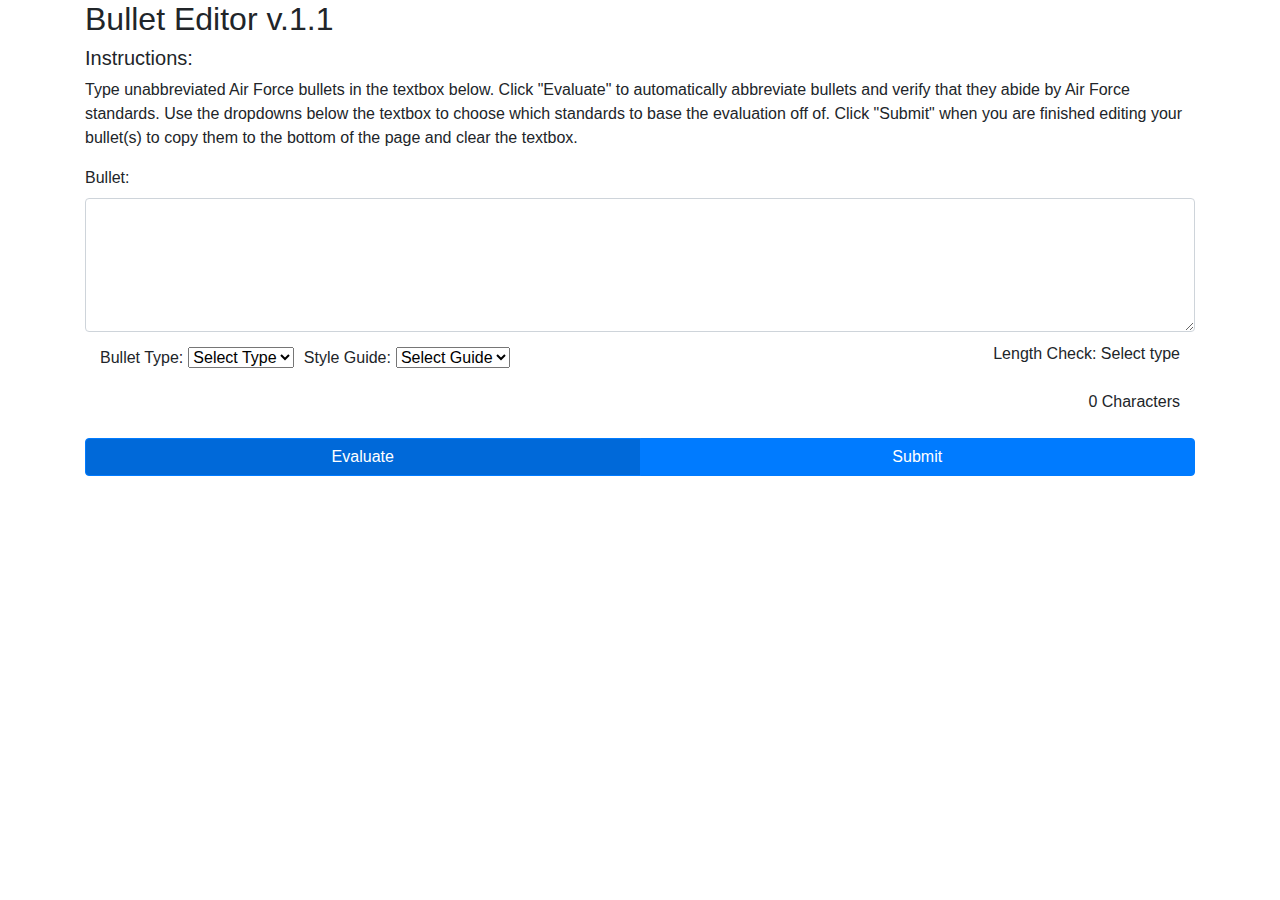
==== index.html @ ee011cf1 "Verb ending bug fixed" ====
<!DOCTYPE html>
<html>
	<head>
		<title>Bullet Editor</title>
		<meta charset="utf-8" />

		<!-- bootstrap css -->
		<link rel="stylesheet" type="text/css" href="https://stackpath.bootstrapcdn.com/bootstrap/4.1.3/css/bootstrap.min.css" />

		<!-- jquery js -->
		<script src="https://ajax.googleapis.com/ajax/libs/jquery/3.3.1/jquery.min.js"></script>

		<!-- bootstrap js -->
		<script src="https://stackpath.bootstrapcdn.com/bootstrap/4.1.3/js/bootstrap.bundle.min.js"></script>
		<script src="caret.js"></script>

		<!-- dictionary used for determining if a word is a past tense verb -->
		<script src="dictionary.js"></script>

		<!-- ALS style guide -->
		<script src="alsSG.js"></script>

		<!-- 480th ISRW style guide -->
		<script src="wingSG.js"></script>
		<!--<script src='https://code.jquery.com/jquery-3.1.0.min.js'></script>-->
		
		<!-- CSS Style Sheet -->
		<link rel="stylesheet" type="text/css" href="styleSheet.css">
	</head>
	<body>
		<div class="container">
			<div class="form-group">
				<h2>Bullet Editor v.1.1</h2>
				<h5>Instructions:</h5>
				<p>Type unabbreviated Air Force bullets in the textbox below. Click "Evaluate" to automatically abbreviate bullets and verify that they abide by Air Force standards. Use the dropdowns below the textbox to choose which standards to base the evaluation off of. Click "Submit" when you are finished editing your bullet(s) to copy them to the bottom of the page and clear the textbox.</p>
				<label for="bullet">Bullet:</label>
				<textarea id="bullet" class="form-control" rows="5"></textarea>
				<div id="grid" class="container">
					<div class="row">

						<!-- column that holds a dropdown for the bullet type and the character counter -->
						<div id="col1" class="col-sm">
							<div>

								<!-- dropdown for bullet type -->
								Bullet Type:<select id="type" class="drop">
									<option value="select">Select Type</option>
									<option value="epr">EPR</option>
									<option value="award">Award</option>
								</select>

								<!-- dropdown for style guide to be used for abbreviations -->
								Style Guide:<select id="sg" class="drop">
									<option value="select">Select Guide</option>
									<option value="als">ALS</option>
									<option value="480W">480th ISRW</option>
								</select>
								<br />
							</div>
						</div>

						<!-- column that holds the feedback for the user regarding the length of their bullet -->
						<div class="col-sm col2">
							<div>Length Check: <span id="lengthCheck">Select type</span></div>
							<br />
						</div>
					</div>
					<div class="row">
						<div class="col-sm">
							<p id="error"></p>
						</div>
						<div class="col-sm col2">
							<div><span id="wordCount">0</span> Characters</div>
						</div>
					</div>
				</div>
				<br />

				<!-- button panel -->
				<div class="btn-group d-flex" role="group">
					<button id="evaluate" class="btn btn-primary w-100 dark" type="button">Evaluate</button>
					<!--<button id="unabbreviate" class="btn btn-primary w-100" type="button">Unabbreviate</button>-->
					<button id="submitButton" class="btn btn-primary w-100" type="button">Submit</button>
				</div>
			</div>
			
			<!-- container for "submitted" bullets -->
			<div class="submitClass"></div>
		</div>
	</body>
</html>

<script>
	// when the page is fully loaded, start running the code
	$(document).ready(function(){
		
		// defines variables for length checking
		var lengthCheck = $("#lengthCheck");
		var myText = $("#bullet");
		var wordCount = $("#wordCount");
		var characters = '';
		var dropType = $("#type");
		var dropSG = $("#sg");
		var lastSG,
		min,
		max;

		// variables for reverse abbreviation
		var caret,
		lastCaret,
		bullet,
		length;
		var abbrevs = [];
		var lastLength = 0;
		
		// notifies the user if their bullet is the proper length (within a min and max)
		function updateLengthCheck(){
			if (characters.length < min) {
				lengthCheck.text("Too short");
				$('#lengthCheck').css('color', 'crimson');
			} else if (characters.length <= max) {
				lengthCheck.text("Perfect");
				$('#lengthCheck').css('color', 'green');
			} else if (characters.length > max) {
				lengthCheck.text("Too long");
				$('#lengthCheck').css('color', 'crimson');
			} else {
				lengthCheck.text("Select type");
			}
		}

		// uses dictionary to determine if a word is a past tense verb or not
		function isVerb(word){
			var verb = false;
			var isTensed = false;
			var dict = Object.keys(dictionary);
			dict.forEach(function(term){
				if(Array.isArray(dictionary[term])){
					dictionary[term].forEach(function(altTerm, index){
						if(word.toLowerCase() == altTerm.toLowerCase()){
							if(index >= 2){
								isTensed = true;
							}
						}
					});
				}
			});
			return isTensed;
		}

		// unshortens -ed endings
		function lengthenEndings(bullet){
			return bullet.replace(/\'d\b/gi, 'ed');
		}
		
		// code that runs when the user selects a bullet type goes here
		dropType.on("change", function() {
			
			// changes min and max values for the length checker based on bullet type
			if (dropType.val() == "epr"){
				min = 113;
				max = 118;
			} else if (dropType.val() == "award") {
				min = 84;
				max = 140;
			} else {
				min = undefined;
				max = undefined;
			}
			updateLengthCheck();
		});

		// code that runs every time a key is pressed runs here
		myText.on("keyup", function(){

			// updates the character counter element to reflect the new length of the bullet
			characters = myText.val();
			wordCount.text(characters.length);
			updateLengthCheck();
		});

		// code that runs when the evaluate button is pressed goes here
		// this includes replacing words with abbreviations, checking that delimiters are present, etc
		$("#evaluate").click(function(){
			try {
				var bulletNew = myText.val().trim();
				
				// auto-adds a "- " to the beginning of a bullet if one is not present
				var bulletNewArray = bulletNew.split('');
				if(bulletNew.trim().indexOf('-') !== 0) {
					bulletNew = '- ' + bulletNew;
					myText.val(bulletNew);
				} else if (bulletNew.trim().indexOf('-') === 0 && bulletNewArray[1] !== ' ') {
					bulletNew = bulletNewArray.shift();
					bulletNew = bulletNewArray.join('');
					bulletNew = '- ' + bulletNew;
					myText.val(bulletNew.trim());
				}
				
				// automatically replaces words with abbreviations
				var sGArray,
				sg;
				if(dropSG.val() == "als"){
					console.log(bulletNew);
					sGArray = Object.keys(alsSG);
					sg = alsSG;

					// sets the last study guide to ALS for unabbreviation purposes later
					lastSG = alsSG;
				} else if (dropSG.val() == "480W"){
					sGArray = Object.keys(wingStyleGuide);
					sg = wingStyleGuide;

					// sets the last study guide to 480th ISRW for unabbreviation purposes later
					lastSG = wingStyleGuide;
				} else {
					throw new Error('Select style guide.');
				}
				
				// loops through all words w/ abbreviations in the style guide
				// loops in reverse order to prevent unintended replacements of short words
				sGArray.reverse().forEach(function(word) {
					var indices = getIndicesOf(word, bulletNew, false);
					if(indices !== false){
						//console.log(indices);

						// goes through each word that will be abbreviated and records its index
						// does this in reverse order to prevent errors in the indices caused by abbreviation
						indices.reverse().forEach(function(index){
							
							// adds indices to abbrevs
							abbrevs.push({
								index: index,
								word: word,
								abbrev: sg[word]
							});
							abbrevs.forEach(function(abbreviation){
								
								// checks if other indices will be thrown off by this abbreviation
								if(abbreviation.index > index){

									// fix potential conflicts by subtracting the difference between the original word and the abbreviation
									abbreviation.index = abbreviation.index - (word.length - sg[word].length);
								}
							});
						});
					}
					bulletNew = bulletNew.replace(new RegExp('\\b(?:' + word + ')', 'gi'), sg[word]);
					bulletNew = bulletNew.replace(new RegExp('\\b(?:' + (word + 's') + ')', 'gi'), sg[word] + 's');
				});
				lastLength = bulletNew.length;
				console.log(abbrevs);
				myText.val(bulletNew);
				
				// check for presence of 2 delimiters
				
				var bulletSections = bulletNew.split(/;/);
				var sectionError;
				
				if (bulletSections.length === 2) {
					if (bulletSections[0].indexOf('--') > -1 || bulletSections[0].indexOf('...') > -1) {
						sectionError = true;
						//
					} else if (bulletSections[1].indexOf('--') > -1 || bulletSections[1].indexOf('...') > -1) {
						bulletSections = bulletSections.concat(bulletSections[1].split(/(?:--|\.\.\.)/gi));
						bulletSections.splice(1, 1);
					} 
				}
				
				if (bulletSections.length !== 3) {
					sectionError = true;
					//throw new Error('Section #1 and #2 must be seperated by a semicolon and section #2 and #3 by an elipses or double-dash'); 
				} else {

					// splits bullet into 3 sections
					bulletSections[0] = bulletSections[0].slice(2, bulletSections[0].length);

				}
				
				
				// checks that each section starts with a past tense verb
				var pastTense = true;
				var sectionIndex = 0;
				
				bulletSections.forEach(function(section, index){
					if (pastTense == false) {
						return;
					}
					section = section.trim();
					var firstWord = section.split(' ')[0];
					if(!isVerb(firstWord)){
						pastTense = false;
						sectionIndex = index;
					}
				});				
				
				// lengthens -ed endings in the event of multiple evaluations in a row
				bulletNew = lengthenEndings(bulletNew);
			
				// unabbreviates bullet if its been abbreviated already (for the sake of making sure the first word in each section will be recognized as a valid word)

				// unabbreviate first word in each section of the bullet so it will be recognized as a past tense verb
				bulletNew = unabbreviate(bulletNew);
				
				
				
				//If the sections aren't seperated by the proper delimiters, the application will throw an error
				if (sectionError == true) {
					throw new Error('Section #1 and #2 must be seperated by a semicolon and section #2 and #3 by an elipses or double-dash');
				}
				
				// throws error if the first word in each section was previously determined to not be a past tense verb
				if (pastTense == false) {
					throw new Error('Each bullet section must start with a PAST TENSE VERB. The first word in Section #' + (sectionIndex + 1) + ' was not recognized.');
				}
				
				$('#error').text('Good job!');
				$('#error').css('color', 'green');
				
				// checks if all words in bullet are past tense verbs; if so, replaces -ed with -'d at the end to conserve space
				var wordArray = bulletNew.split(' ');
				//var wordArray = bulletNew.split(/(?:" "|\/)/);
				for (i = 0; i < wordArray.length; i++) {
					if(isVerb(wordArray[i])) {
						if(wordArray[i].length > 3){
							wordArray[i] = wordArray[i].replace(/ed\b/gi, '\'d');
						}
					}
				}
				
				// sets the bullet value to the bullet with altered endings
				myText.val(wordArray.join(' '));
			}
			catch(error){
				$('#error').text(error.message);
				$('#error').css('color', 'red');
			}
		});
		
		$("#submitButton").click(function(){	
			
			// cuts the bullet from the text box and pastes it down below so the user can type more bullets
			if (myText.val().trim().length !== 0) {
				$("body .submitClass").append('<br />' + myText.val().trim());
				textAreaNew = undefined;
				myText.val(textAreaNew);
			}
		});

		// unabbreviates all words in a string according to a study guide
		function unabbreviate(bullet){
			/*if(lastSG !== undefined){
				console.log(lastSG);

				// loops through studyGuide replacing all abbreviations w/ their respective words
				var styleGuideArray = Object.entries(lastSG);
				styleGuideArray.forEach(function(styleGuideEntry) {
					//bullet = bullet.replace(new RegExp('\\b(?:' + styleGuideEntry[1] + ')\\b', 'gi'), styleGuideEntry[0]);
					//bullet = bullet.replace(new RegExp('\\b(?:' + (styleGuideEntry[1] + 's') + ')\\b', 'gi'), styleGuideEntry[0] + 's');
					if(styleGuideEntry[1].length > 1){
						bullet = bullet.replace(new RegExp(styleGuideEntry[1], 'g'), styleGuideEntry[0]);
					}
				});
			}
			console.log(bullet);*/
			
			
			
			if(abbrevs.length > 0) {
				// replace abbreviations w/ whole words
				abbrevs.forEach(function(abbreviation) {
					bullet = bullet.substring(0, abbreviation.index) + abbreviation.word + bullet.substring((abbreviation.index + abbreviation.abbrev.length));
					abbrevs.forEach(function(abbrev) {
						if(abbrev.index > abbreviation.index){
							abbrev.index += (abbreviation.word.length - abbreviation.abbrev.length);
						}
					});
				});
				abbrevs = [];
			}
			else {
				// try to figure out whats going on
			}
			return bullet;

		}

		function getIndicesOf(searchStr, str, caseSensitive) {
			var searchStrLen = searchStr.length;
			if(searchStrLen == 0) {
				return false;
			}
			var startIndex = 0, 
			index, 
			indices = [];
			if(!caseSensitive) {
				str = str.toLowerCase();
				searchStr = searchStr.toLowerCase();
			}
			while((index = str.indexOf(searchStr, startIndex)) > -1) {
				indices.push(index);
				startIndex = index + searchStrLen;
			}
			if(indices.length > 0) {
				return indices;
			}
			else {
				return false;
			}
		}

		function updateCaret(){
			if($('#bullet').is(':focus')){

				//console.log('hl caret: ' + $('.hl').caret());
				caret = $('#bullet').caret();
			}
			else{
				caret = undefined;
			}
			console.log('caret: ' + caret);
		}

		$(document).on('mouseup', function(){
			updateCaret();

			// get selection

			lastCaret = caret;
		});

		$(document).on('keyup', function(){
			updateCaret();
			bullet = myText.val();
			console.log('last length: ' + lastLength);
			if(length !== bullet.length){
				length = bullet.length;
				if(length === 0){
					abbrevs = [];
				}

				// check if bullet changed
				if(length !== lastLength){
					// checks if abbreviations were altered; if so, they are removed; if not, they are updated

					var newAbbrevs = [];
					abbrevs.forEach(function(abbreviation){
						
						// updates index if they are typing in front of the current abbreviation
						if(caret < abbreviation.index){
							if(length < lastLength) {
								abbreviation.index = abbreviation.index - (lastLength - length);
							}
							else {
								abbreviation.index = abbreviation.index + (length - lastLength);
							}
							newAbbrevs.push(abbreviation);
						}

						// does nothing if they are typing after all abbreviations
						else if(caret > (abbreviation.index + abbreviation.abbrev.length)){
							newAbbrevs.push(abbreviation);
						}
					});
					abbrevs = newAbbrevs;
				}
				lastLength = length;
				lastCaret = caret;
				console.log(abbrevs);
			}
		});

		$('#unabbreviate').click(function(){
			var bullet = myText.val();
			bullet = unabbreviate(bullet);
			myText.val(bullet);
		});
	});
</script>
---- styleSheet.css ----
.bulletExamples {
	height: 125px;
	margin-top: 10px;
}
.drop{
	margin: 5px;
}
.col2 {
	text-align: right;
}
#grid {
	margin-top: 10px;
}
.dark {
	background-color: #0069d9;
}
.dark:hover {
	background-color: #024ebf;
}
#examplesButton {
	background-color: white;
	color: blue;
	border: 2px solid #FFFFFF; /* Green */
	text-align: left;
	margin: 4px 2px;
}
#examplesButton:hover {
	background-color: white;
	color: #1E90FF;
	border: 2px solid #FFFFFF; /* Green */
	text-align: left;
	margin: 4px 2px;
	cursor: pointer;
}
ul {
	list-style: none;
	padding: 0;
}
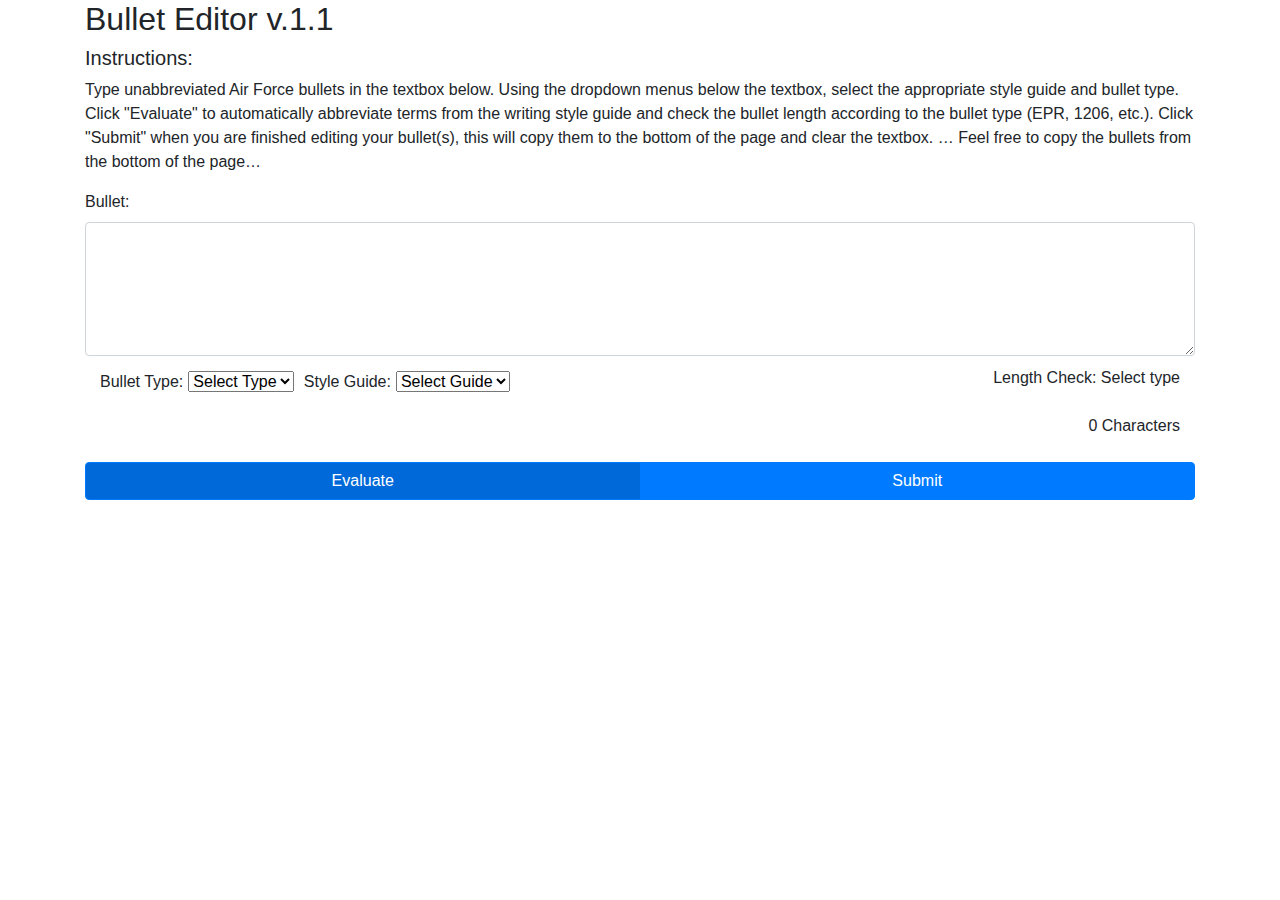
==== commit a33bdf74: "Changed instructions wording" ====
--- a/index.html
+++ b/index.html
@@ -32,7 +32,12 @@
 			<div class="form-group">
 				<h2>Bullet Editor v.1.1</h2>
 				<h5>Instructions:</h5>
-				<p>Type unabbreviated Air Force bullets in the textbox below. Click "Evaluate" to automatically abbreviate bullets and verify that they abide by Air Force standards. Use the dropdowns below the textbox to choose which standards to base the evaluation off of. Click "Submit" when you are finished editing your bullet(s) to copy them to the bottom of the page and clear the textbox.</p>
+				<p>Type unabbreviated Air Force bullets in the textbox below. 
+Using the dropdown menus below the textbox, select the appropriate style guide and bullet type. 
+Click "Evaluate" to automatically abbreviate terms from the writing style guide and check the bullet length according to the bullet type (EPR, 1206, etc.). 
+Click "Submit" when you are finished editing your bullet(s), this will copy them to the bottom of the page and clear the textbox.
+…
+Feel free to copy the bullets from the bottom of the page…</p>
 				<label for="bullet">Bullet:</label>
 				<textarea id="bullet" class="form-control" rows="5"></textarea>
 				<div id="grid" class="container">
@@ -104,6 +109,7 @@
 		var lastSG,
 		min,
 		max;
+		var specAbbrevs = [];
 
 		// variables for reverse abbreviation
 		var caret,
@@ -244,7 +250,13 @@
 								}
 							});
 						});
+						
+						if(isVerb(word + 'd') && word.split('').reverse().join().indexOf('e') === 0 && sg[word].split('').reverse().join().indexOf('e') !== 0) {
+							console.log(word + 'd');
+							specAbbrevs.push(sg[word]);
+						}
 					}
+					
 					bulletNew = bulletNew.replace(new RegExp('\\b(?:' + word + ')', 'gi'), sg[word]);
 					bulletNew = bulletNew.replace(new RegExp('\\b(?:' + (word + 's') + ')', 'gi'), sg[word] + 's');
 				});
@@ -254,13 +266,21 @@
 				
 				// check for presence of 2 delimiters
 				
-				var bulletSections = bulletNew.split(/;/);
+				// lengthens -ed endings in the event of multiple evaluations in a row
+				var bulletTemp = lengthenEndings(bulletNew);
+			
+				// unabbreviates bullet if its been abbreviated already (for the sake of making sure the first word in each section will be recognized as a valid word)
+
+				// unabbreviate first word in each section of the bullet so it will be recognized as a past tense verb
+				//bulletTemp = unabbreviate(bulletTemp);
+				//console.log(bulletTemp);
+				
+				var bulletSections = bulletTemp.split(/;/);
 				var sectionError;
 				
 				if (bulletSections.length === 2) {
 					if (bulletSections[0].indexOf('--') > -1 || bulletSections[0].indexOf('...') > -1) {
 						sectionError = true;
-						//
 					} else if (bulletSections[1].indexOf('--') > -1 || bulletSections[1].indexOf('...') > -1) {
 						bulletSections = bulletSections.concat(bulletSections[1].split(/(?:--|\.\.\.)/gi));
 						bulletSections.splice(1, 1);
@@ -294,23 +314,25 @@
 					}
 				});				
 				
-				// lengthens -ed endings in the event of multiple evaluations in a row
+				/*// lengthens -ed endings in the event of multiple evaluations in a row
 				bulletNew = lengthenEndings(bulletNew);
 			
 				// unabbreviates bullet if its been abbreviated already (for the sake of making sure the first word in each section will be recognized as a valid word)
 
 				// unabbreviate first word in each section of the bullet so it will be recognized as a past tense verb
-				bulletNew = unabbreviate(bulletNew);
-				
-				
+				bulletNew = unabbreviate(bulletNew);*/
+				
+				specAbbrevs.forEach(function(abbrev){
+					bulletNew = bulletNew.replace(new RegExp('\\b(?:' + abbrev + ')', 'gi'), abbrev + '\'');
+				});
 				
 				//If the sections aren't seperated by the proper delimiters, the application will throw an error
-				if (sectionError == true) {
+				if(sectionError === true) {
 					throw new Error('Section #1 and #2 must be seperated by a semicolon and section #2 and #3 by an elipses or double-dash');
 				}
 				
 				// throws error if the first word in each section was previously determined to not be a past tense verb
-				if (pastTense == false) {
+				if(pastTense === false) {
 					throw new Error('Each bullet section must start with a PAST TENSE VERB. The first word in Section #' + (sectionIndex + 1) + ' was not recognized.');
 				}
 				
@@ -349,22 +371,10 @@
 
 		// unabbreviates all words in a string according to a study guide
 		function unabbreviate(bullet){
-			/*if(lastSG !== undefined){
-				console.log(lastSG);
-
-				// loops through studyGuide replacing all abbreviations w/ their respective words
-				var styleGuideArray = Object.entries(lastSG);
-				styleGuideArray.forEach(function(styleGuideEntry) {
-					//bullet = bullet.replace(new RegExp('\\b(?:' + styleGuideEntry[1] + ')\\b', 'gi'), styleGuideEntry[0]);
-					//bullet = bullet.replace(new RegExp('\\b(?:' + (styleGuideEntry[1] + 's') + ')\\b', 'gi'), styleGuideEntry[0] + 's');
-					if(styleGuideEntry[1].length > 1){
-						bullet = bullet.replace(new RegExp(styleGuideEntry[1], 'g'), styleGuideEntry[0]);
-					}
-				});
-			}
-			console.log(bullet);*/
-			
-			
+			console.log(specAbbrevs);
+			specAbbrevs.forEach(function(abbrev){
+				bullet = bullet.replace(new RegExp('\\b(?:' + (abbrev +'\'') + ')', 'gi'), abbrev);
+			});
 			
 			if(abbrevs.length > 0) {
 				// replace abbreviations w/ whole words
@@ -373,10 +383,11 @@
 					abbrevs.forEach(function(abbrev) {
 						if(abbrev.index > abbreviation.index){
 							abbrev.index += (abbreviation.word.length - abbreviation.abbrev.length);
+							console.log('it got here. ' + abbrev.abbrev);
 						}
 					});
 				});
-				abbrevs = [];
+				//abbrevs = [];
 			}
 			else {
 				// try to figure out whats going on
